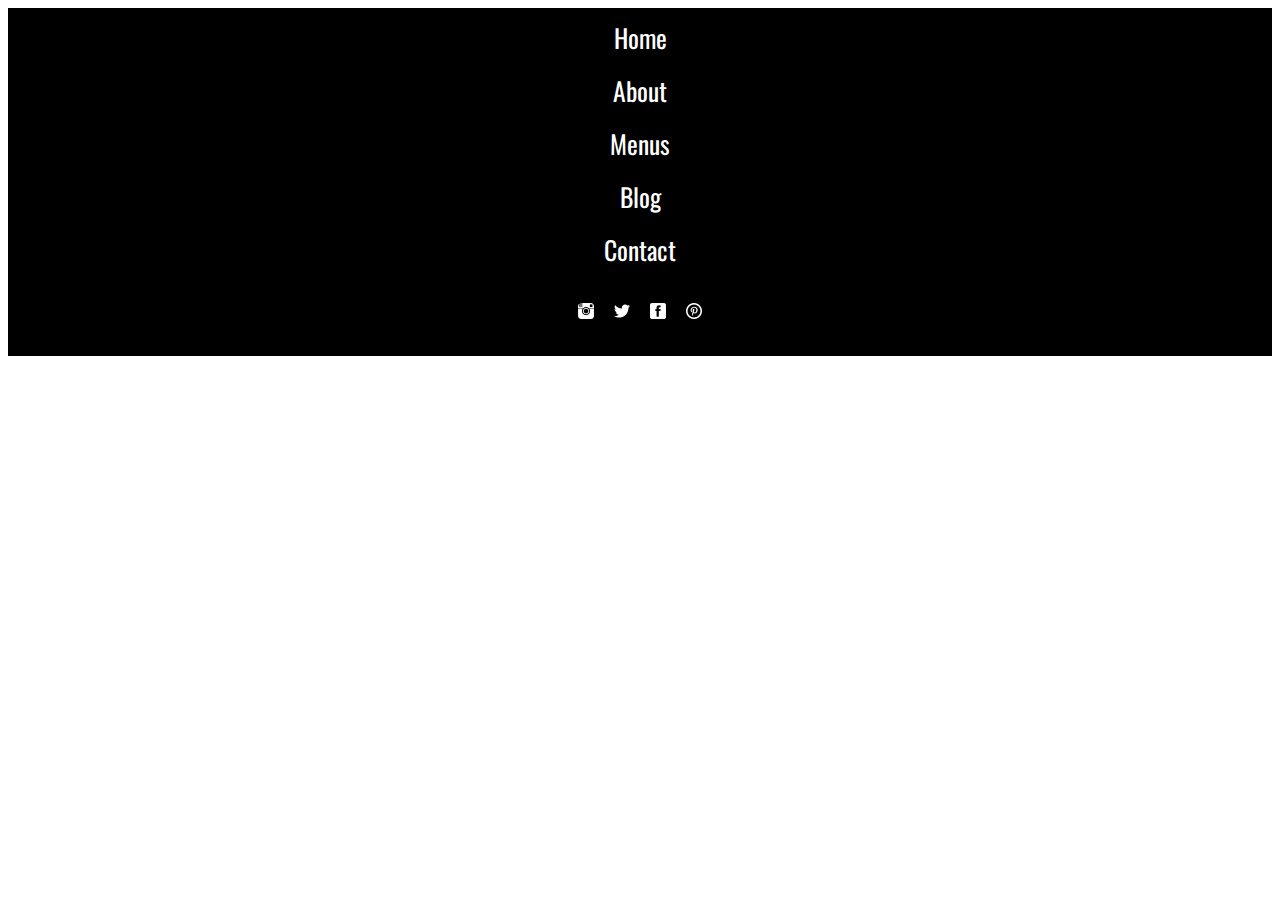
==== contact.html @ 33f4c7d2 "contact page" ====
<DOCTYPE! html>
<html>
  <head>
    <link rel="stylesheet" href="https://stackpath.bootstrapcdn.com/bootstrap/4.1.2/css/bootstrap.min.css" integrity="sha384-Smlep5jCw/wG7hdkwQ/Z5nLIefveQRIY9nfy6xoR1uRYBtpZgI6339F5dgvm/e9B" crossorigin="anonymous">
    <link rel="stylesheet" href="index_styles.css">

    <style>
      @import url('https://fonts.googleapis.com/css?family=Bree+Serif|Oswald');
    </style>

    <meta name="viewport" content="width=device-width, initial-scale=1">

    <script src="https://code.jquery.com/jquery-3.3.1.slim.min.js" integrity="sha384-q8i/X+965DzO0rT7abK41JStQIAqVgRVzpbzo5smXKp4YfRvH+8abtTE1Pi6jizo" crossorigin="anonymous"></script>
    <script src="https://stackpath.bootstrapcdn.com/bootstrap/4.1.2/js/bootstrap.min.js" integrity="sha384-o+RDsa0aLu++PJvFqy8fFScvbHFLtbvScb8AjopnFD+iEQ7wo/CG0xlczd+2O/em" crossorigin="anonymous"></script>

    <title>Mr P's Bistro | Contact Us</title>
  </head>

  <body>
    <!-- navbar -->
    <nav class="container-fluid" id="footer_nav">
      <div class="row" >
        <div class="col-sm">
          <a href="index.html">Home</a>
        </div>
        <div class="col-sm">
          <a href="#about_section">About</a>
        </div>
        <div class="col-sm">
          <a href="#">Menus</a>
        </div>
        <div class="col-sm">
          <a href="#">Blog</a>
        </div>
        <div class="col-sm">
          <a href="contact.html">Contact</a>
        </div>
        <div class="col-sm"></div>
        <div class="col-sm">
          <img src="instagram.png" class="icon" alt="instagram">

          <img src="twitter.png" class="icon" alt="twitter">

          <img src="facebook.png" class="icon" alt="facebook">

          <img src="pinterest.png" class="icon" alt="pinterest">
        </div>
      </div>
    </nav>

  </body>
</html>
---- index_styles.css ----
/*Index.html styles*/

/*WHOLE PAGE STYLES*/
body * {
  text-align: center;
  font-family: 'Oswald', sans-serif;
}

/*MAIN DIV STYLES*/
div#main {
  height: auto;
  background-color: #000000;
}

div#main img {
    width: 100%;
    height: 90%;
    opacity: 0.3;
}

#logo_txt_ctr {
  bottom: 35vw;
  right: 33vw;
}

#address_ctr {
  bottom: 6vw;
}

div#body {
  background: #660020;
}

/*SECTION 2  CARD STYLES*/
.card {
  background: #fce6bb;
  margin: 35px;
  box-shadow: 2px 2px 5px 0px rgba(0,0,0,1);
  border: none;
  width: 100%;
}

.card-text {
  font-size: 2vw;
}

.carousel {
  margin-top: 35px;
  margin-right: 35px;
  padding-bottom: 50px;
  border-bottom: 25px double #fce6bb;
}

.carousel-inner {
    box-shadow: 2px 2px 5px 0px rgba(0,0,0,1);
}

/*MAP FOOTER STYLES*/
.mapouter {
  height:350px;
}

.gmap_canvas, .gmap_canvas * {
  height: 100%;
  width: 100%;
  overflow:hidden;
  background:none!important;
}

/*ABOUT US STYLES*/
#about_row {
  padding-bottom: 50px;
}

#about {
  margin-top: 45px;
  background: #fce6bb;
  border: 25px double #660020;
}

#about_title {
  font-family: 'Bree Serif', serif;
  font-size: 75px;
}

#about_section {
  margin: 10px;
}

.para {
  margin: 20px;
}

/*PAGE TEXT STYLES*/
#logo_txt {
  font-family: 'Bree Serif', serif;
  font-size: 4.5vw;
  color: white;
}

#address, #address_line2 {
  font-size: 2vw;
  color: white;
  line-height: 30px;
}

#address_line2 {
  font-style: italic;
}

#logo_txt:hover {
  cursor: pointer;
}

/*FOOTER NAV STYLES*/
.sticky {
  position: fixed;
  top: 0;
  width: 100%;
  z-index: 9999;
}

/* Add some top padding to the page content to prevent sudden quick movement (as the navigation bar gets a new position at the top of the page (position:fixed and top:0) */
.sticky + .content {
  padding-top: 60px;
}

#footer_nav {
  background: #000000;
  align-items: center;
}

#footer_nav * {
  color: white;
  padding: 7px;
  padding-top: 5px;
  padding-bottom: 10px;
  text-decoration: none;
  font-size: 2vw;
}

/*MEDIA QUERIES*/
/*Extra small devices (portrait phones, less than 576px)*/
@media (max-width: 575.98px) {
    #logo_txt {
      font-size: 15vw;
    }

    #logo_txt_ctr {
      bottom: 80vw;
      right: auto;
    }

    #footer_nav * {
      color: white;
      padding: 10px;
      text-decoration: none;
      font-size: 5vw;
    }
 }

/*/Small devices (landscape phones, less than 768px)*/
@media (max-width: 767.98px) {

 }

/*Medium devices (tablets, less than 992px)*/
@media (max-width: 991.98px) {

 }

/*Large devices (desktops, less than 1200px)*/
@media (max-width: 1199.98px) {

 }
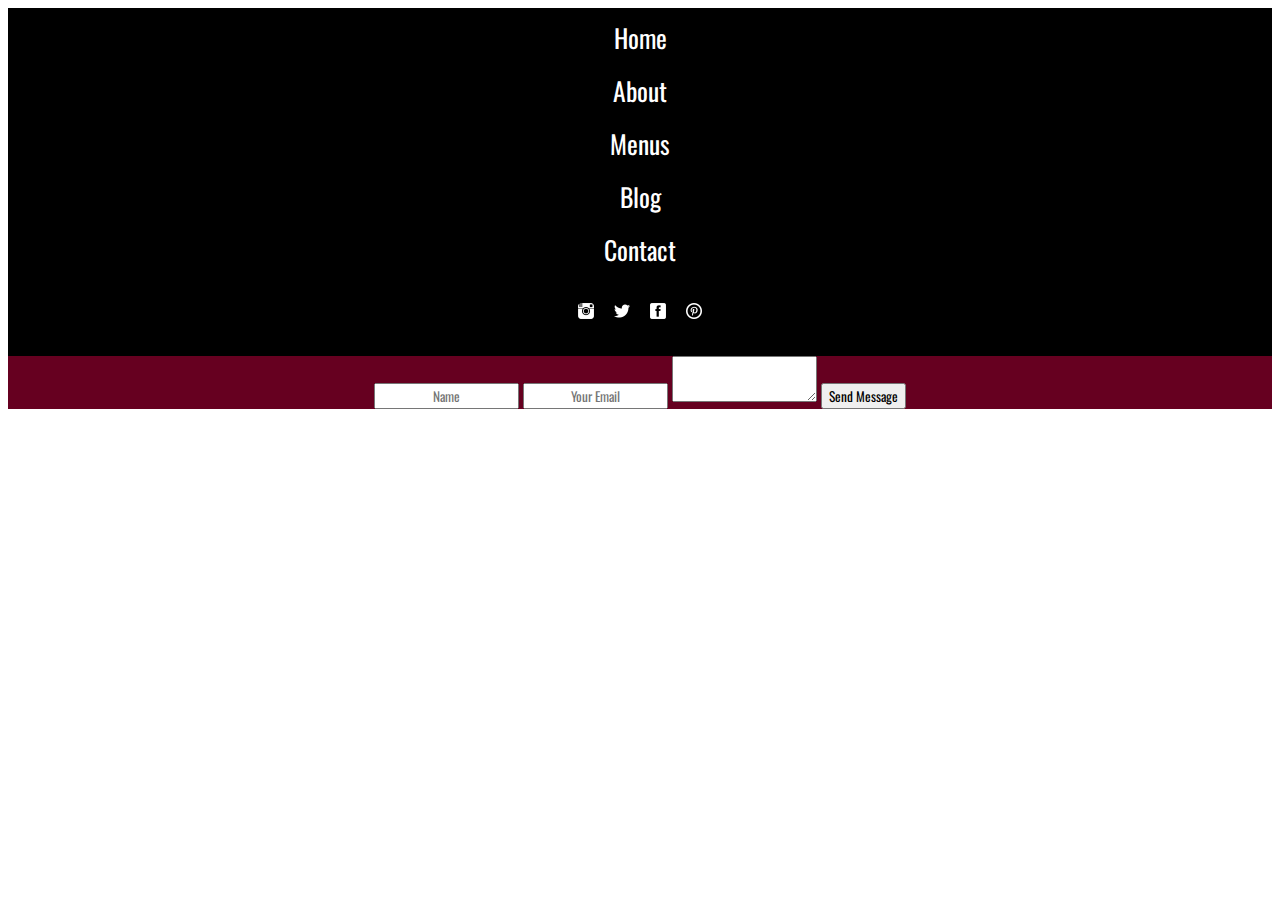
==== commit 24223963: "contact" ====
--- a/contact.html
+++ b/contact.html
@@ -24,7 +24,7 @@
           <a href="index.html">Home</a>
         </div>
         <div class="col-sm">
-          <a href="#about_section">About</a>
+          <a href="index.html/#about_section">About</a>
         </div>
         <div class="col-sm">
           <a href="#">Menus</a>
@@ -48,5 +48,21 @@
       </div>
     </nav>
 
+    <!-- main section - contains contact form and link to reservation tool -->
+    <div id="body">
+      <div id="row">
+        <div id="col_sm_12">
+            <section id="contact_form">
+              <form>
+                <input type="text" placeholder="Name">
+                <input type="text" placeholder="Your Email">
+                <textarea value="Please click the link below to make a reservation."></textarea>
+                <input type="submit" value="Send Message">
+              </form>
+            </section>
+        </div>
+      </div>
+    </div>
+
   </body>
 </html>
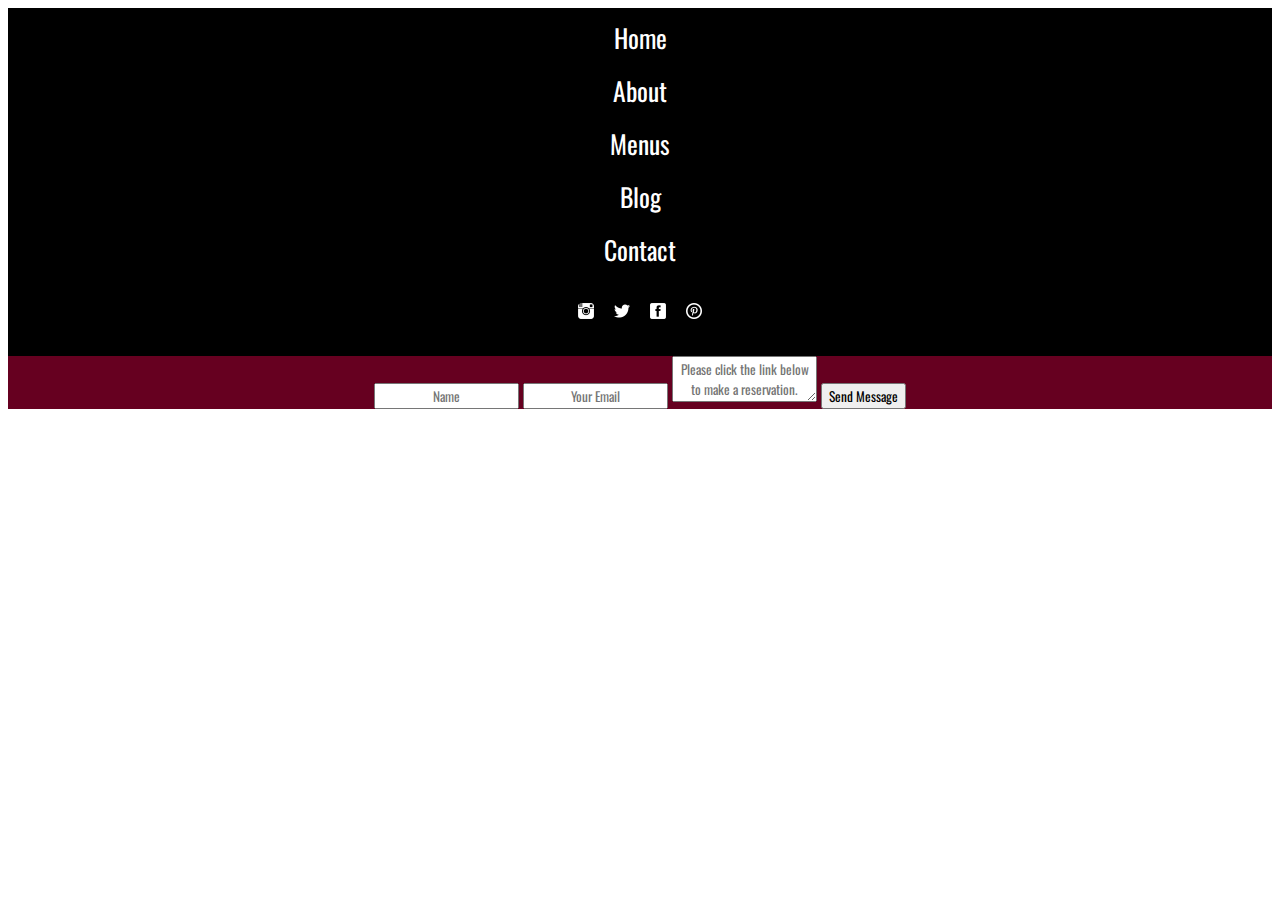
==== commit ffcdddfc: "contact" ====
--- a/contact.html
+++ b/contact.html
@@ -56,7 +56,7 @@
               <form>
                 <input type="text" placeholder="Name">
                 <input type="text" placeholder="Your Email">
-                <textarea value="Please click the link below to make a reservation."></textarea>
+                <textarea placeholder="Please click the link below to make a reservation."></textarea>
                 <input type="submit" value="Send Message">
               </form>
             </section>
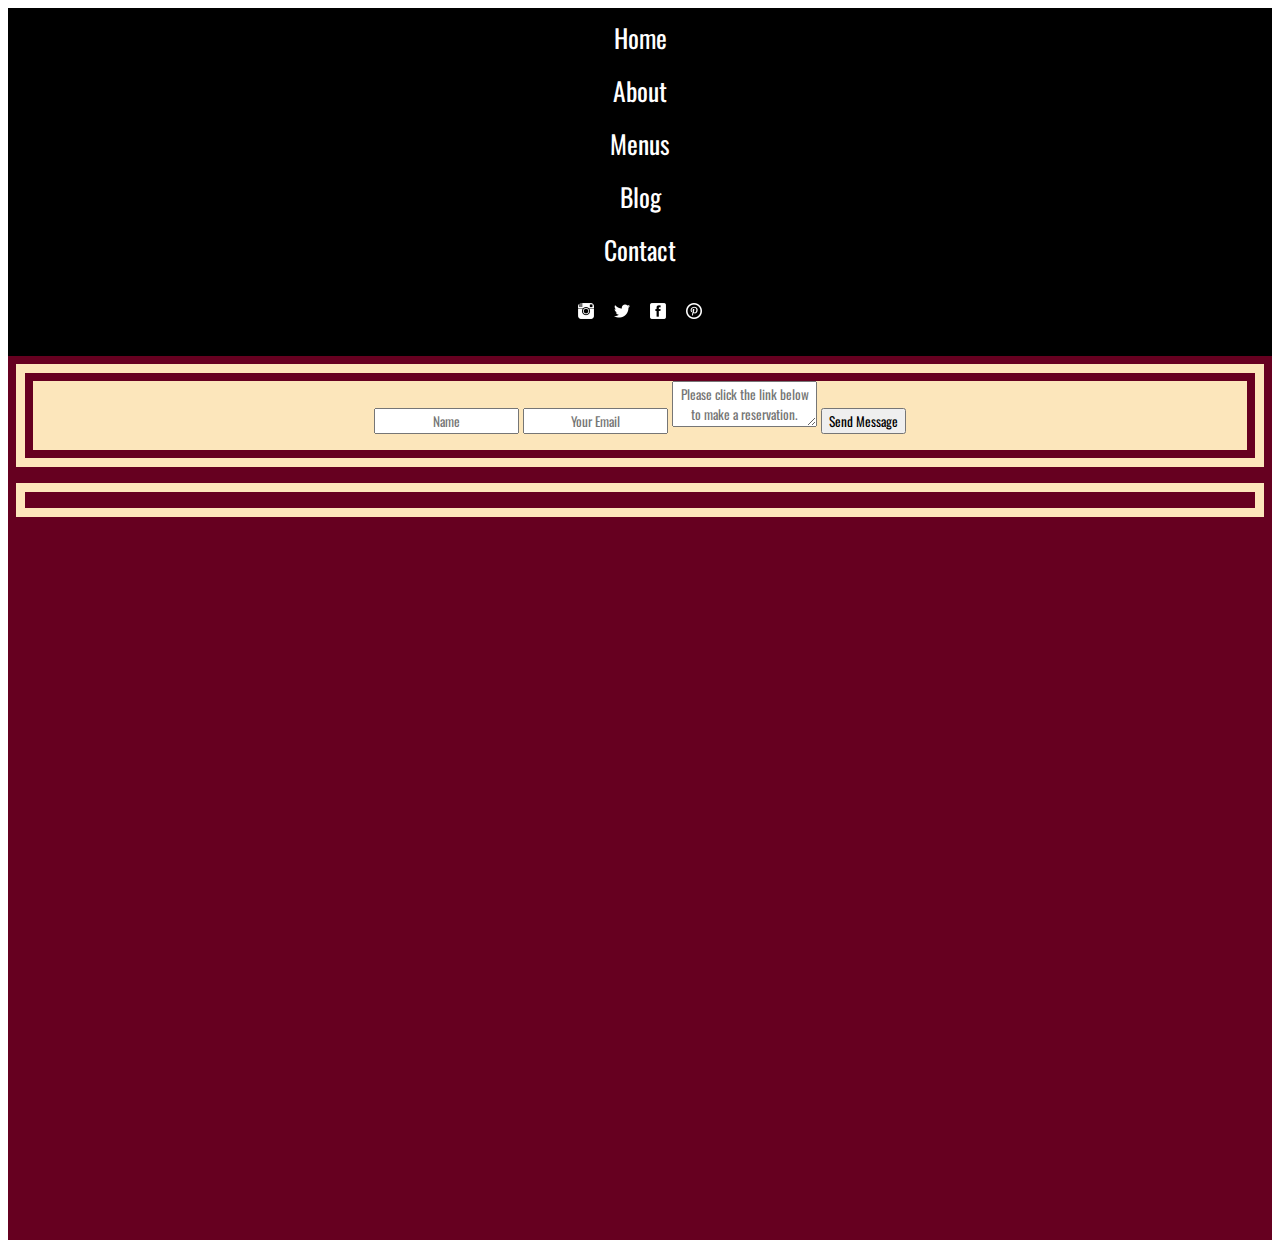
==== commit 49e2e25b: "contact" ====
--- a/contact.html
+++ b/contact.html
@@ -2,7 +2,7 @@
 <html>
   <head>
     <link rel="stylesheet" href="https://stackpath.bootstrapcdn.com/bootstrap/4.1.2/css/bootstrap.min.css" integrity="sha384-Smlep5jCw/wG7hdkwQ/Z5nLIefveQRIY9nfy6xoR1uRYBtpZgI6339F5dgvm/e9B" crossorigin="anonymous">
-    <link rel="stylesheet" href="index_styles.css">
+    <link rel="stylesheet" href="contact_styles.css">
 
     <style>
       @import url('https://fonts.googleapis.com/css?family=Bree+Serif|Oswald');
@@ -49,10 +49,10 @@
     </nav>
 
     <!-- main section - contains contact form and link to reservation tool -->
-    <div id="body">
-      <div id="row">
-        <div id="col_sm_12">
-            <section id="contact_form">
+    <div class="container-fluid" id="body">
+      <div class="row">
+        <div class="col_sm_12">
+            <section class="container" id="contact_form">
               <form>
                 <input type="text" placeholder="Name">
                 <input type="text" placeholder="Your Email">
@@ -62,6 +62,12 @@
             </section>
         </div>
       </div>
+      <div class="row">
+        <div class="col_sm_12">
+          <section class="container" id="res_link">
+          </section>
+        </div>
+      </div>
     </div>
 
   </body>
--- a/contact_styles.css
+++ b/contact_styles.css
@@ -0,0 +1,33 @@
+/*contact.htm styles*/
+
+/*WHOLE PAGE STYLES*/
+body * {
+  text-align: center;
+  font-family: 'Oswald', sans-serif;
+}
+
+div#body {
+  background: #660020;
+  height: 100%;
+}
+
+/*NAV STYLES*/
+#footer_nav {
+  background: #000000;
+  align-items: center;
+}
+
+#footer_nav * {
+  color: white;
+  padding: 7px;
+  padding-top: 5px;
+  padding-bottom: 10px;
+  text-decoration: none;
+  font-size: 2vw;
+}
+
+/*BODY STYLES*/
+section#contact_form, section#res_link {
+  background: #fce6bb;
+  border: 25px double #660020;
+}
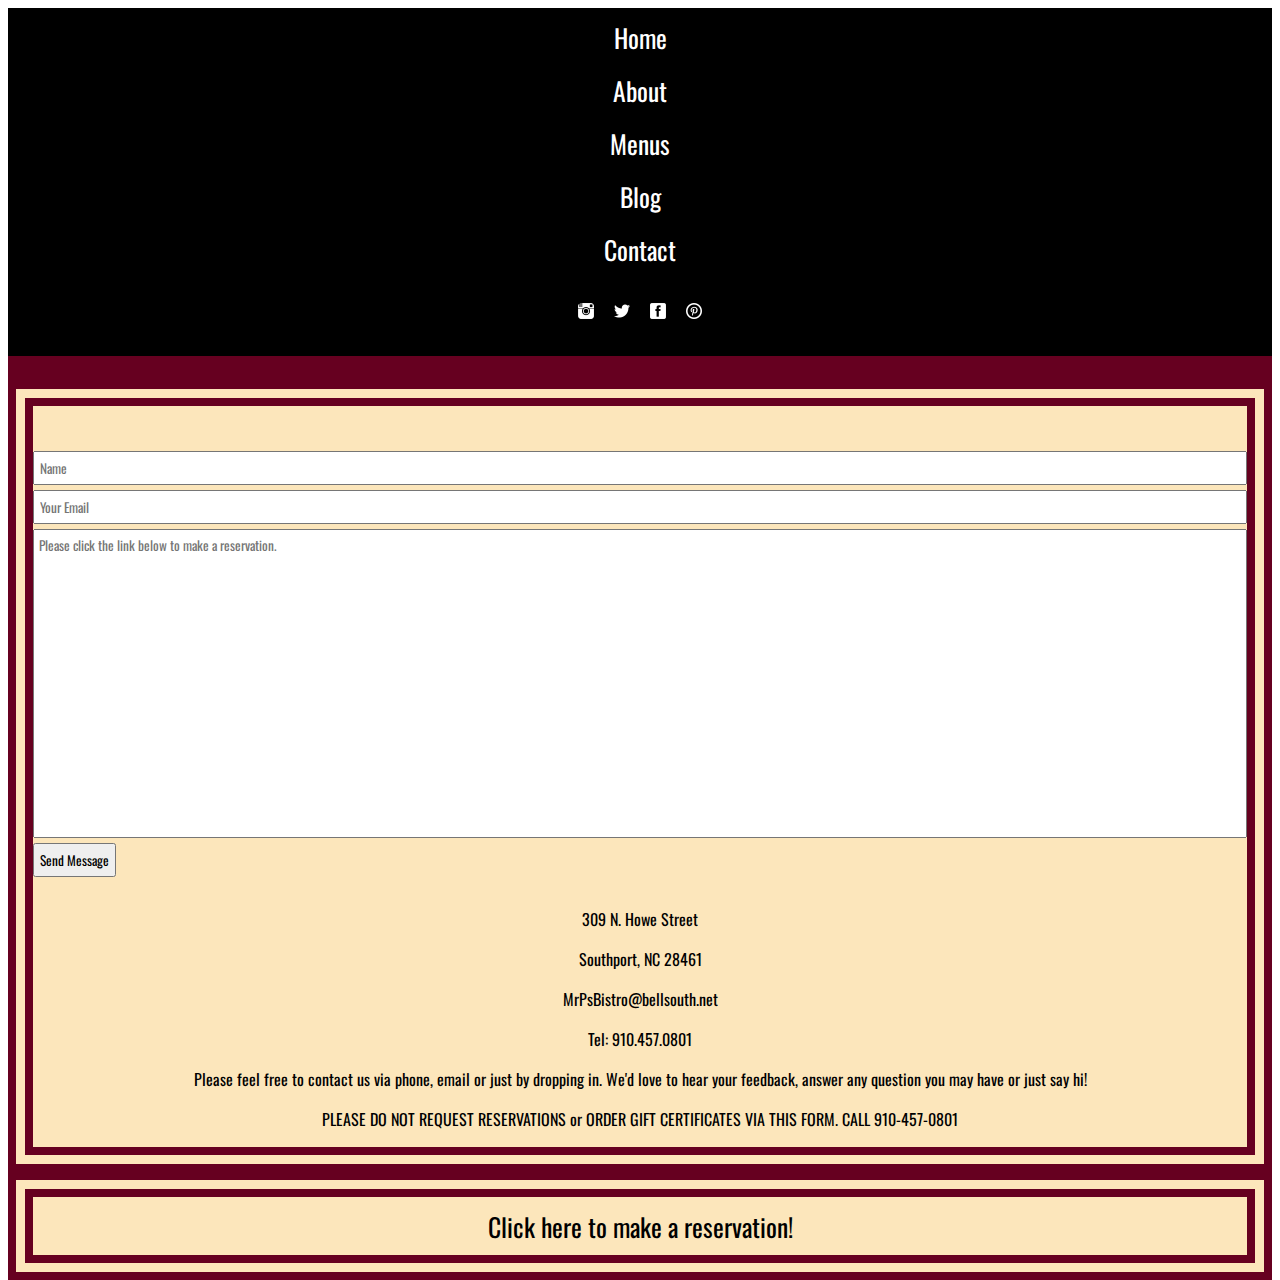
==== commit bc508c52: "styles & contact.html" ====
--- a/contact.html
+++ b/contact.html
@@ -50,22 +50,46 @@
 
     <!-- main section - contains contact form and link to reservation tool -->
     <div class="container-fluid" id="body">
-      <div class="row">
-        <div class="col_sm_12">
-            <section class="container" id="contact_form">
-              <form>
-                <input type="text" placeholder="Name">
-                <input type="text" placeholder="Your Email">
-                <textarea placeholder="Please click the link below to make a reservation."></textarea>
-                <input type="submit" value="Send Message">
-              </form>
+      <div class="container">
+        <div class="row" id="contact_form">
+          <div class="col" id="top_row">
+              <section class="container">
+                <form>
+                  <input type="text" placeholder="Name">
+                  <input type="text" placeholder="Your Email">
+                  <textarea placeholder="Please click the link below to make a reservation."></textarea>
+                  <input type="submit" value="Send Message">
+                </form>
+              </section>
+            </div>
+            <div class="col" id="top_row">
+              <div id="address_phone">
+                <p>309 N. Howe Street</p>
+                <p>Southport, NC 28461</p>
+                <p>MrPsBistro@bellsouth.net</p>
+                <p>Tel: 910.457.0801</p>
+              </div>
+              <div id="para">
+                <p>
+                  Please feel free to contact us via phone, email or just
+                  by dropping in. We'd love to hear your feedback, answer
+                  any question you may have or just say hi!
+                </p>
+                <p>
+                  PLEASE DO NOT REQUEST RESERVATIONS
+                  or
+                  ORDER GIFT CERTIFICATES VIA THIS FORM.
+                  CALL 910-457-0801
+                </p>
+              </div>
+            </div>
+          </div>
+          <div class="row" >
+           <div class="col">
+            <section id="res_link">
+              <div id="link"><a href="#">Click here to make a reservation!</a></div>
             </section>
-        </div>
-      </div>
-      <div class="row">
-        <div class="col_sm_12">
-          <section class="container" id="res_link">
-          </section>
+          </div>
         </div>
       </div>
     </div>
--- a/contact_styles.css
+++ b/contact_styles.css
@@ -27,7 +27,56 @@
 }
 
 /*BODY STYLES*/
-section#contact_form, section#res_link {
+#contact_form, #res_link {
   background: #fce6bb;
   border: 25px double #660020;
 }
+
+.container {
+  padding-top: 2%;
+}
+
+div#address_phone {
+  margin-top: 30px;
+}
+
+div#link {
+  padding: 10px;
+}
+
+/*CONTACT FORM STYLES*/
+form {
+  margin-top: 20px;
+}
+
+form * {
+  display: block;
+  margin-top: 5px;
+  margin-bottom: 5px;
+  text-align: left;
+  padding: 5px;
+}
+
+input[type="text"] {
+  width: 100%;
+}
+
+textarea {
+  width: 100%;
+  resize: none;
+  height: 35%;
+  overflow-y: scroll;
+}
+
+/*RESERVATION TOOL LINK STYLES*/
+a {
+  text-decoration: none;
+  color: black;
+  font-size: 2vw;
+}
+
+section#res_link:hover, section#res_link:hover * {
+  color: white;
+  text-decoration: none;
+  background-color: #91856d;
+}
